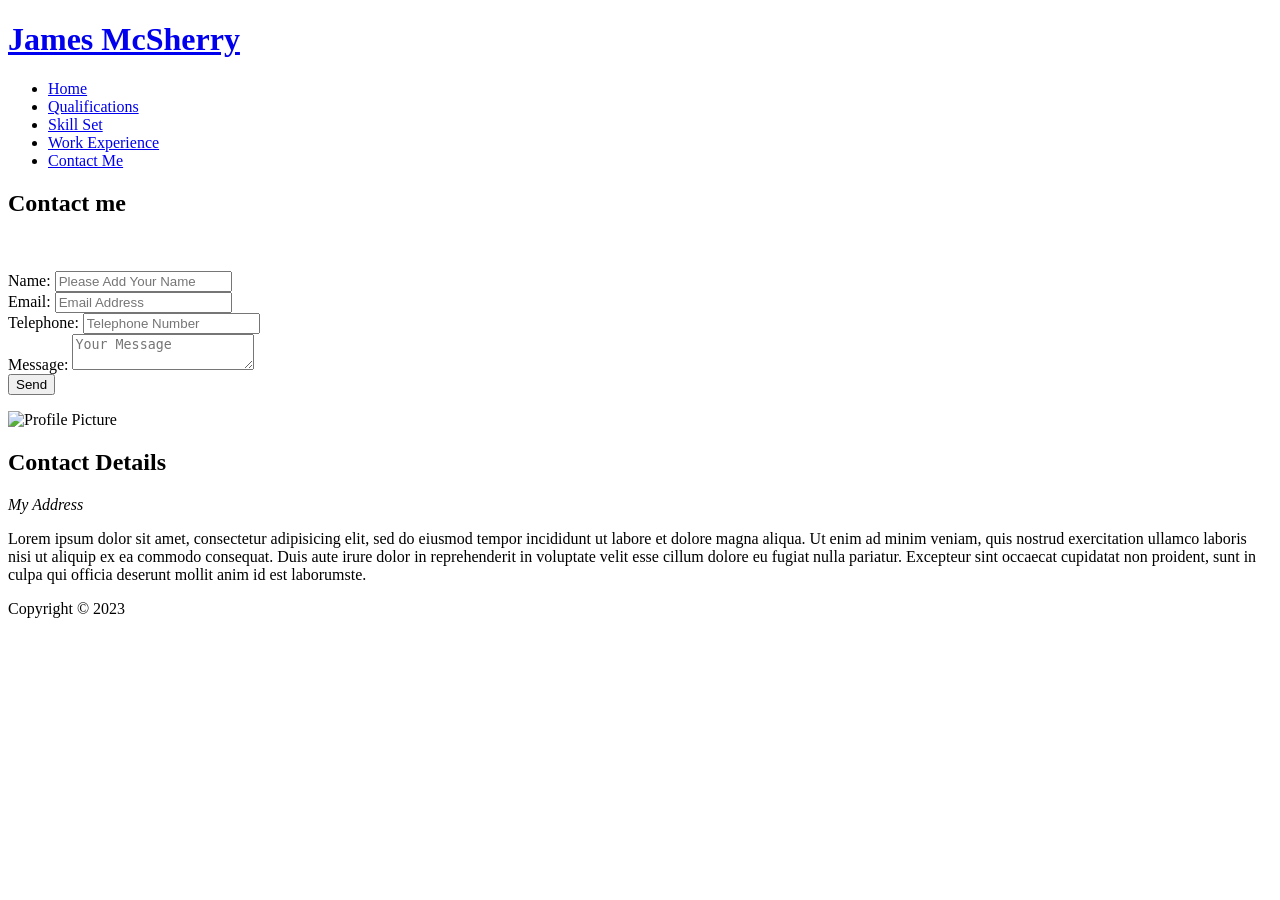
==== contact-me.html @ 6515be56 "first commit" ====
<!doctype html>
<html>
<head>
<meta charset="utf-8">
<title>Martin Cooper :: Contact Me</title>
</head>
<body>
<div class="container">
	<header>
            <div id="logo">
                <h1><a href="#">James McSherry</a></h1>
        	</div>
        <nav>
            <ul>
                <li><a href="index.html">Home</a></li>
                <li><a href="qualifications.html">Qualifications</a></li>
                <li><a href="skill-set.html">Skill Set</a></li>
                <li><a href="work-experience.html">Work Experience</a></li>
                <li><a href="contact-me.html">Contact Me</a></li>
            </ul>
        </nav>
	</header>
	<main>
		<section>
        <h2>Contact me</h2>
			 <p><img src="images/dishFive.jpg" class="resize-img" alt=""></p>
            
       
           <form action="thank-you.html">
            <div>
            <label for="yourName">Name:</label>
            <input type="text" name="yourName" id="yourName" placeholder="Please Add Your Name">
            </div>
            <div>
            <label>Email:</label>
            <input type="email" name="email" placeholder="Email Address">
            </div>
            <div>
            <label>Telephone:</label>
            <input type="tel" name="tel" placeholder="Telephone Number">
            </div>
            <div>
            <label for="message" >Message:</label>
            <textarea name="message" id="message" placeholder="Your Message"></textarea>
            </div>
            <div class="submitContainer">
            <input type="submit" value="Send">
            </div>
            </form>
            
        </section>
        <div class="sidebar">
            <p><img src="images/square200px.png" alt="Profile Picture"></p>
            <h2>Contact Details</h2>
            <address>My Address</address>
            <p>Lorem ipsum dolor sit amet, consectetur adipisicing elit, sed do eiusmod tempor incididunt ut labore et dolore
                magna aliqua. Ut enim ad minim veniam, quis nostrud exercitation ullamco laboris nisi ut aliquip ex ea commodo
                consequat. Duis aute irure dolor in reprehenderit in voluptate velit esse cillum dolore eu fugiat nulla
                pariatur. Excepteur sint occaecat cupidatat non proident, sunt in culpa qui officia deserunt mollit anim id est
                laborumste.</p>
        </div>
	</main>
	<footer>
			<p>Copyright &copy; 2023</p>
	</footer>
</div>
</body>
</html>
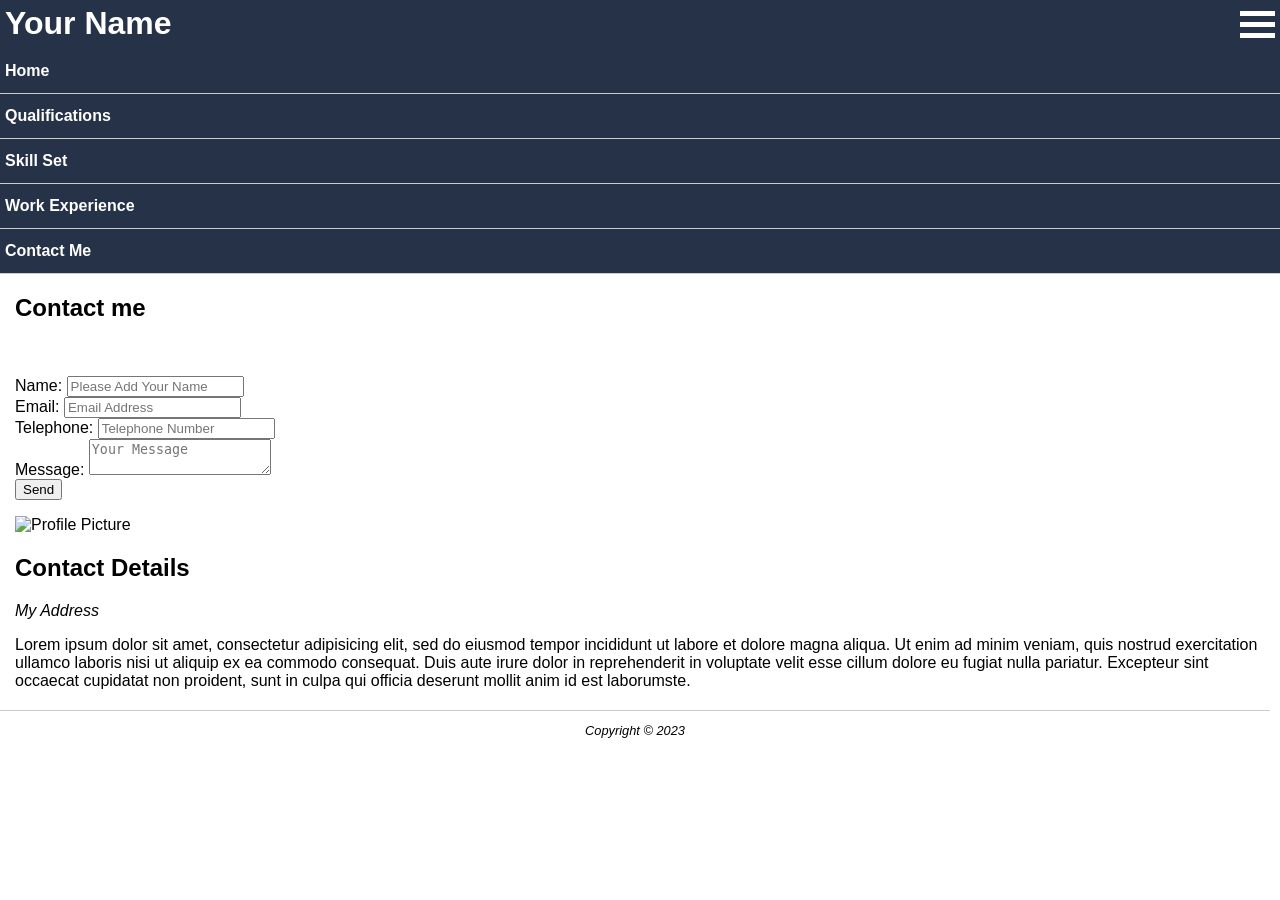
==== commit c6aace63: "my 2nd commit" ====
--- a/contact-me.html
+++ b/contact-me.html
@@ -2,13 +2,26 @@
 <html>
 <head>
 <meta charset="utf-8">
+<meta name="viewport" content="width=device-width, initial-scale=1" /> 
 <title>Martin Cooper :: Contact Me</title>
+<link rel="stylesheet" href="styles/mobile.css">
+<link
+      rel="stylesheet"
+      href="styles/desktop.css"
+      media="only screen and (min-width : 720px)"
+    />
+    <script src="js/main.js" defer></script>
 </head>
 <body>
 <div class="container">
 	<header>
             <div id="logo">
-                <h1><a href="#">James McSherry</a></h1>
+                <h1><a href="#">Your Name</a></h1>
+          <div class="burger">
+            <div class="line"></div>
+            <div class="line"></div>
+            <div class="line"></div>
+          </div>
         	</div>
         <nav>
             <ul>
--- a/styles/mobile.css
+++ b/styles/mobile.css
@@ -0,0 +1,80 @@
+body {
+  font-family: helvetica, arial, sans-serif;
+  font-size: 1em;
+  margin: 0;
+  padding: 0;
+}
+
+.container {
+  width: 100%;
+}
+main,
+footer {
+  padding: 0 15px;
+}
+
+#logo {
+  text-align: center;
+  display:flex;
+  justify-content: space-between;
+  padding:5px;
+}
+
+
+header {
+  background-color: #263248;
+}
+header h1 {
+  margin: 0;
+}
+header h1 a {
+  color: #fff;
+  text-decoration: none;
+}
+
+footer {
+  border-top: 1px solid #ccc;
+  margin: 20px 10px 10px 0;
+  font-size: 0.8em;
+  text-align: center;
+  font-style: italic;
+}
+
+nav ul {
+  list-style: none;
+  padding-left: 0;
+  margin: 0;
+  display: flex;
+  flex-direction: column;
+}
+
+nav ul li {
+  border-bottom: 1px solid #ccc;
+  padding: 5px;
+}
+
+nav ul li a {
+  display: inline-block;
+  width: 100%;
+  font-weight: bold;
+  text-decoration: none;
+  color: #fff;
+  padding: 8px 0;
+}
+
+.resize-img{
+  width: 100%;
+  height: auto;
+}
+
+.burger > .line{
+  width: 35px;
+  height: 5px;
+  background-color: #fff;
+  margin: 6px 0;
+}
+
+nav{
+  overflow: hidden;
+  transition: height 0.5s;
+}
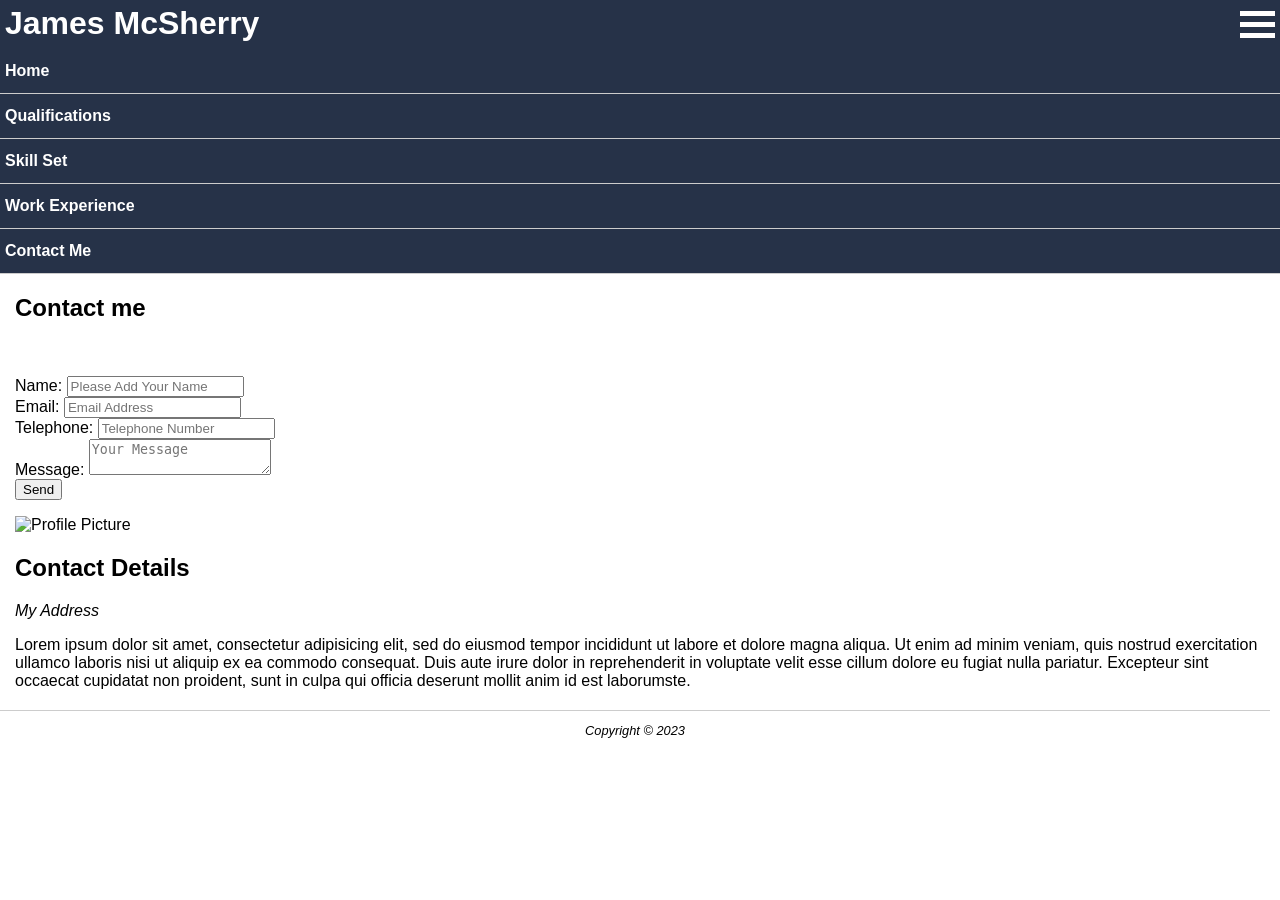
==== commit 90df263a: "last commit" ====
--- a/contact-me.html
+++ b/contact-me.html
@@ -3,7 +3,7 @@
 <head>
 <meta charset="utf-8">
 <meta name="viewport" content="width=device-width, initial-scale=1" /> 
-<title>Martin Cooper :: Contact Me</title>
+<title>James McSherry :: Contact Me</title>
 <link rel="stylesheet" href="styles/mobile.css">
 <link
       rel="stylesheet"
@@ -16,7 +16,7 @@
 <div class="container">
 	<header>
             <div id="logo">
-                <h1><a href="#">Your Name</a></h1>
+                <h1><a href="#">James McSherry</a></h1>
           <div class="burger">
             <div class="line"></div>
             <div class="line"></div>
